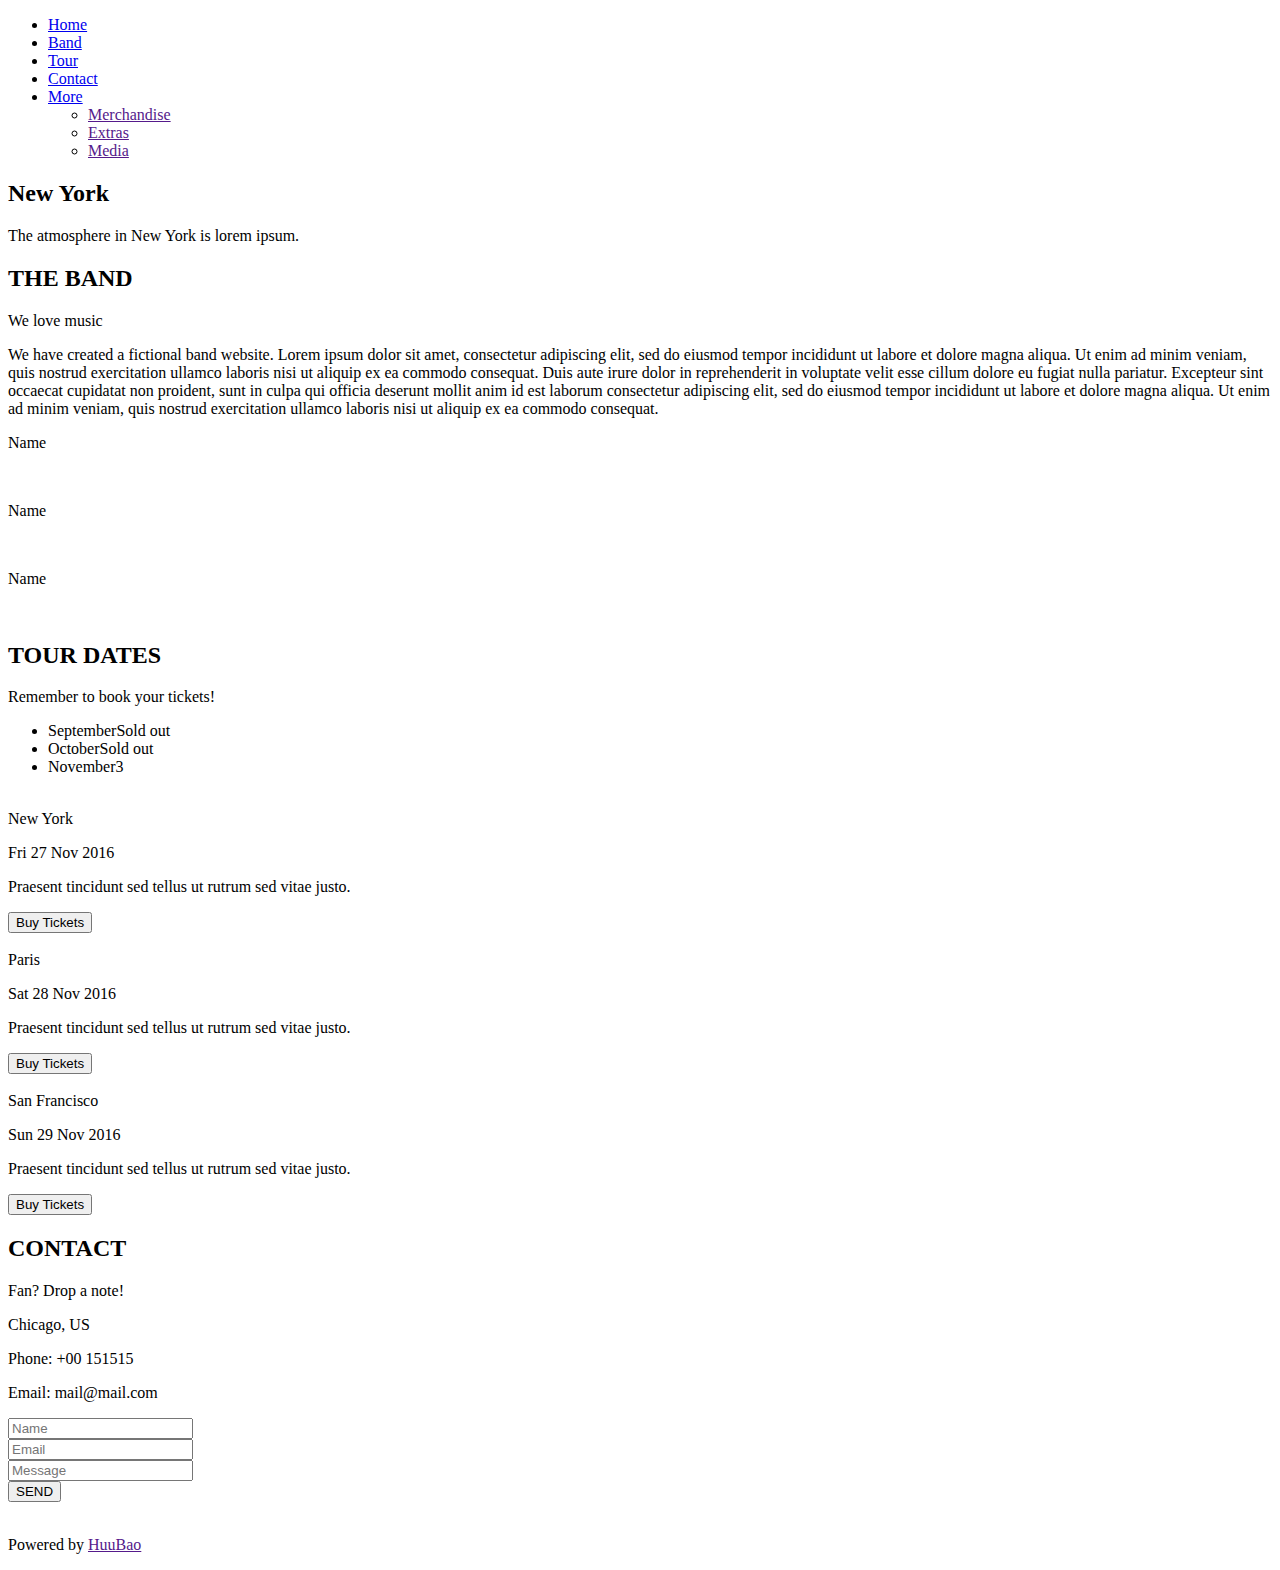
==== index.html @ 5c79d924 "change name" ====
<!DOCTYPE html>
<html lang="en">
<head>
    <meta charset="UTF-8">
    <title>The Band</title>
    <link rel="stylesheet" href="./assets/css/styles.css">
    <link rel="stylesheet" href="./assets/font/themify-icons/themify-icons.css">
</head>
<body>
    <div id="main">
        <div id="header">
            <!-- Begin: Nav -->
            <ul id="nav">
                <li><a href="#">Home</a></li>
                <li><a href="#content">Band</a></li>
                <li><a href="#tour">Tour</a></li>
                <li><a href="#contact">Contact</a></li>
                <li>
                    <a href="#">
                        More 
                        <i class="nav-down-icon ti-angle-down"></i>
                    </a>
                    <ul class="subnav">
                        <li>
                            <a href="">Merchandise</a>
                            <!-- <ul class="subbav2">
                                <li><a href="">LeHuuBao</a></li>
                                <li><a href="">LeHuuBao</a></li>
                                <li><a href="">LeHuuBao</a></li>
                                <li><a href="">LeHuuBao</a></li>
                                <li><a href="">LeHuuBao</a></li>
                            </ul> -->
                        </li>
                        <li>
                            <a href="">Extras</a>
                            <!-- <ul class="subbav2">
                                <li><a href="">LeHuuBao</a></li>
                                <li><a href="">LeHuuBao</a></li>
                                <li><a href="">LeHuuBao</a></li>
                                <li><a href="">LeHuuBao</a></li>
                                <li><a href="">LeHuuBao</a></li>
                            </ul> -->
                        </li>
                        <li>
                            <a href="">Media</a>
                            <!-- <ul class="subbav2">
                                <li><a href="">LeHuuBao</a></li>
                                <li><a href="">LeHuuBao</a></li>
                                <li><a href="">LeHuuBao</a></li>
                                <li><a href="">LeHuuBao</a></li>
                                <li><a href="">LeHuuBao</a></li>
                            </ul> -->
                        </li>
                    </ul>
                </li>    
            </ul>
            <!-- End: Nav -->

            <!-- Begin: Search button -->
            <div class="search-btn">
                <i class="search-icon search ti-search"></i>
            </div>

        </div>
        <div id="slider">
            <div class="section">
                <h2 class="section-title"> New York</h2>
                <p class="section-title2">The atmosphere in New York is lorem ipsum.</p>
            </div>
        </div>
        <!-- Begin Content -->
        <div id="content">
            <!-- Begin: About -->
            <div class="content-cpt">
                <h2 class="big-title">THE BAND</h2>
                <p class="title2">We love music</p>  
                <p class="p-content">
                    We have created a fictional band website. Lorem ipsum dolor sit amet, consectetur adipiscing elit, sed do eiusmod tempor incididunt ut labore et dolore magna aliqua. Ut enim ad minim veniam, quis nostrud exercitation ullamco laboris nisi ut aliquip ex ea commodo consequat. Duis aute irure dolor in reprehenderit in voluptate velit esse cillum dolore eu fugiat nulla pariatur. Excepteur sint occaecat cupidatat non proident, sunt in culpa qui officia deserunt mollit anim id est laborum consectetur adipiscing elit, sed do eiusmod tempor incididunt ut labore et dolore magna aliqua. Ut enim ad minim veniam, quis nostrud exercitation ullamco laboris nisi ut aliquip ex ea commodo consequat.
                </p>
                <div class="member-list">
                    <div class="col col-third text-center">
                        <p class="member-name">Name</p>
                        <img class="member-img" src="https://www.w3schools.com/w3images/bandmember.jpg" alt="">
                    </div>
                    <div class="col col-third text-center">
                        <p class="member-name">Name</p>
                        <img class="member-img" src="https://www.w3schools.com/w3images/bandmember.jpg" alt="">
                    </div>
                    <div class="col col-third text-center">
                        <p class="member-name">Name</p>
                        <img class="member-img" src="https://www.w3schools.com/w3images/bandmember.jpg" alt="">
                    </div>
                    <!-- di kem vs float -->
                    <div class="clear"></div>
                </div>
            </div>
            <!-- End: About -->

            <!-- Begin: Tour -->
            <div id="tour">
                <div class="content-cpt">
                    <h2 class="big-title text-white">TOUR DATES</h2>
                    <p class="title2 text-white">Remember to book your tickets!</p>                 
                    <ul class="ticket-lists">
                        <li>September<span class="sold-out">Sold out</span></li>
                        <li>October<span class="sold-out">Sold out</span></li>
                        <li>November<span class="quantity">3</span></li>
                    </ul>
                    <div class="row place-tour">
                        <div class="col col-third">
                            <img src="./assets/img/newyork.jpg" alt="" class="place-img">
                            <div class="ab-ticket">
                                <div class="place-header">New York</div>
                                <p class="time">Fri 27 Nov 2016</p>
                                <p class="about-place">Praesent tincidunt sed tellus ut rutrum sed vitae justo.</p>
                                <button class="button-buy">Buy Tickets</button>
                            </div>
                        </div>
                        <div class="col col-third">
                            <img src="./assets/img/paris.jpg" alt="" class="place-img">
                            <div class="ab-ticket">
                                <div class="place-header">Paris</div>
                                <p class="time">Sat 28 Nov 2016</p>
                                <p class="about-place">Praesent tincidunt sed tellus ut rutrum sed vitae justo.</p>
                                <button class="button-buy">Buy Tickets</button>
                            </div>
                        </div>
                        <div class="col col-third">
                            <img src="./assets/img/sanfran.jpg" alt="" class="place-img">
                            <div class="ab-ticket">
                                <div class="place-header">San Francisco</div>
                                <p class="time">Sun 29 Nov 2016</p>
                                <p class="about-place">Praesent tincidunt sed tellus ut rutrum sed vitae justo.</p>
                                <button class="button-buy">Buy Tickets</button>
                            </div>
                        </div>
                    </div>
                </div>
                
            </div>
            <!-- End: Tour -->

            <!-- Begin: Contact -->
            <div id="contact">
                <div class="content-cpt">
                    <h2 class="big-title">CONTACT</h2>
                    <p class="title2">Fan? Drop a note!</p>    
                    
                    <div class="row contact-content">
                        <div class="col col-half contact-info">
                            <p><i class="ti-location-pin"></i>Chicago, US</p>
                            <p><i class="ti-mobile"></i>Phone: +00 151515</p>
                            <p><i class="ti-email"></i>Email: mail@mail.com</p>
                        </div>
                        <div class="col col-half contact-form">
                            <form action="">
                                <div class="row ">
                                    <div class="col col-half">
                                        <input type="text" placeholder="Name" required class="form-control">
                                    </div>
                                    <div class="col col-half">
                                        <input type="email" placeholder="Email" required class="form-control">
                                    </div>
                                </div>
                                <div class="row mt-8 ">
                                    <div class="col col-full">
                                        <input type="text" placeholder="Message" required class="form-control">
                                    </div>
                                </div>
                                <input class="mt-16 send-btn" type="submit" value="SEND">
                            </form>
                        </div>
                    </div>
                </div>
                <img src="./assets/img/address.jpg" alt="" class="address-img">
            </div>
            <!-- End: Contact -->
        </div>

        <!-- Begin: Footer -->
        <div id="footer">
            <div class="footer-content text-center">
                <div class="icon-social">
                    <a href="https://www.facebook.com/bb.huubao/" class="">
                    <i class="ti-facebook icon"></i>
                    </a>
                    <a href="" class="">
                    <i class="ti-instagram icon"></i>
                    </a>
                    <a href="https://github.com/lehuubao1810" class="">
                    <i class="ti-github icon"></i>
                    </a>
                    <a href="" class="">
                    <i class="ti-linux icon"></i>
                    </a>
                    <a href="https://stackoverflow.com/users/16330459/biihas" class="">
                    <i class="ti-stack-overflow icon"></i>
                    </a>
                    <a href="" class="">
                    <i class="ti-linkedin icon"></i>
                    </a>
                </div>
                <p class="powerby">
                    Powered by 
                    <a href="" class="admin">HuuBao</a>
                </p>
            </div>
        </div>
        <!-- End: Footer -->
    </div>
</body>
</html>
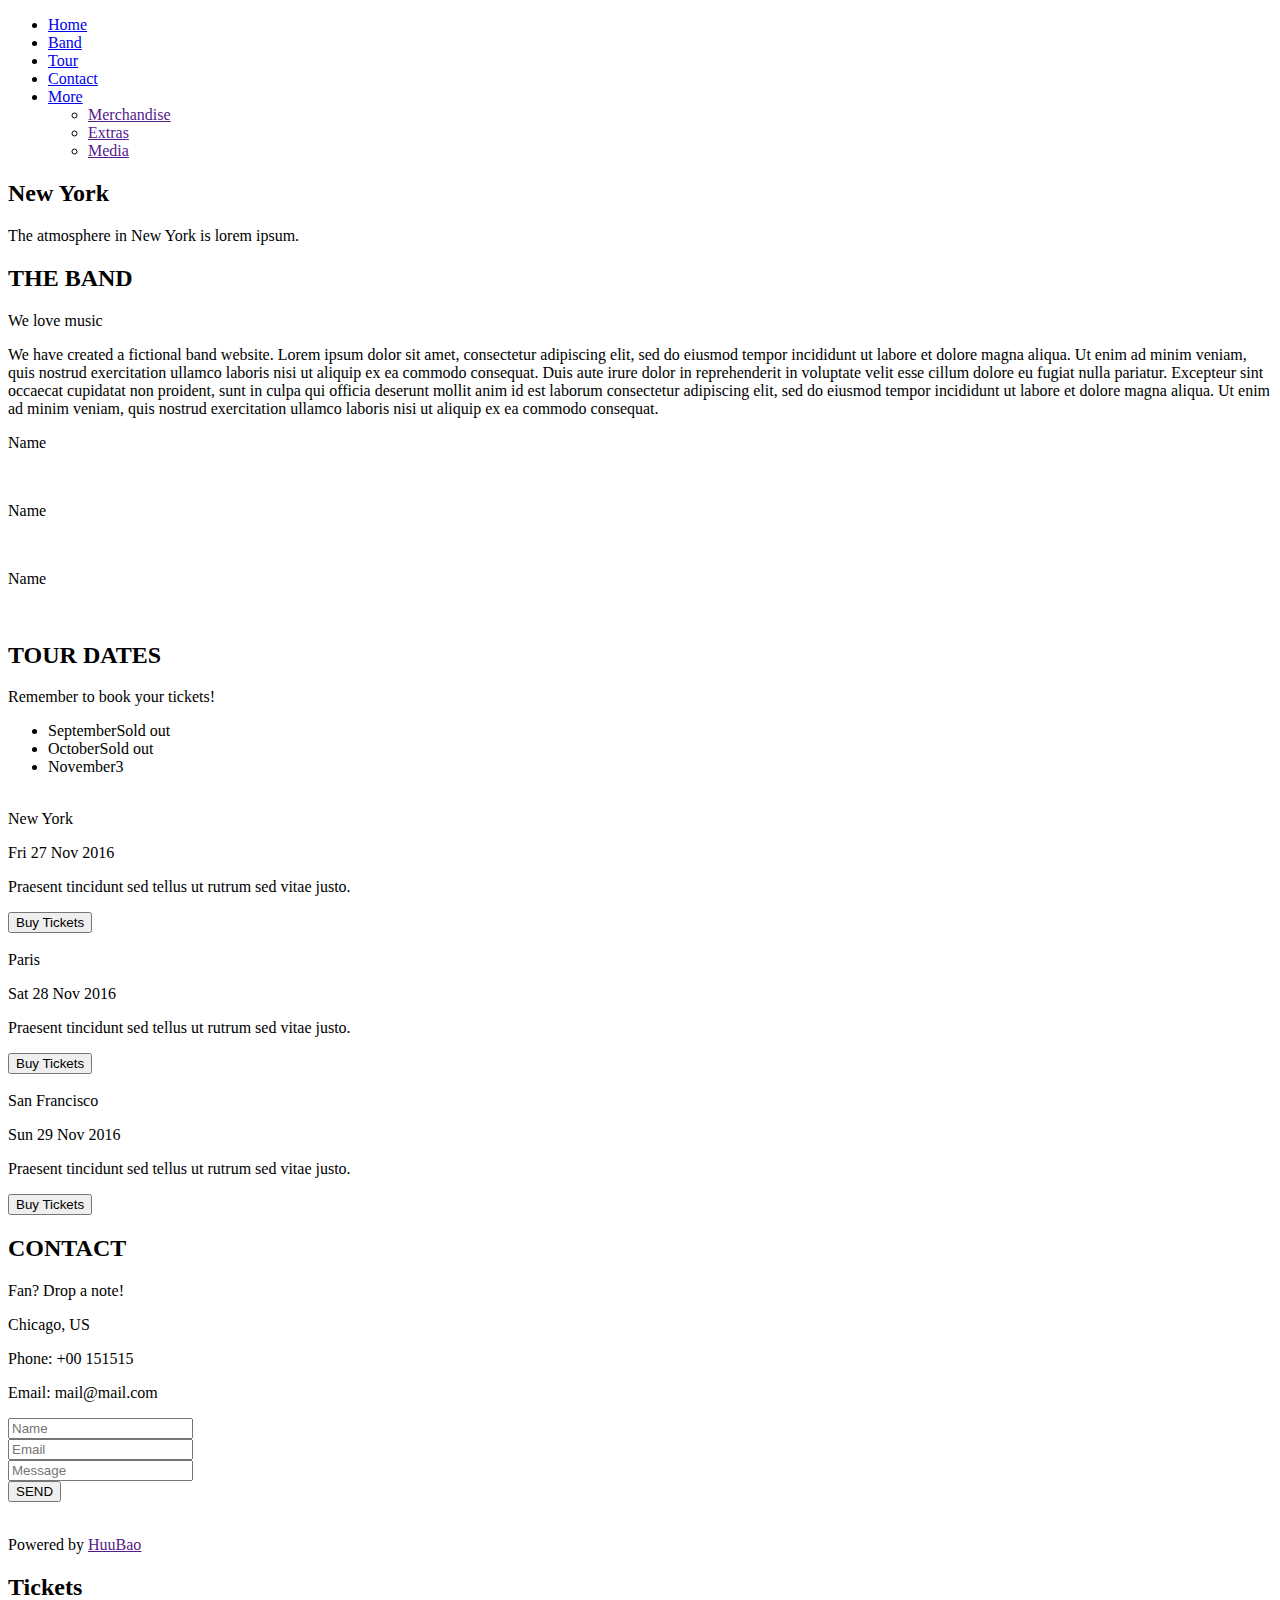
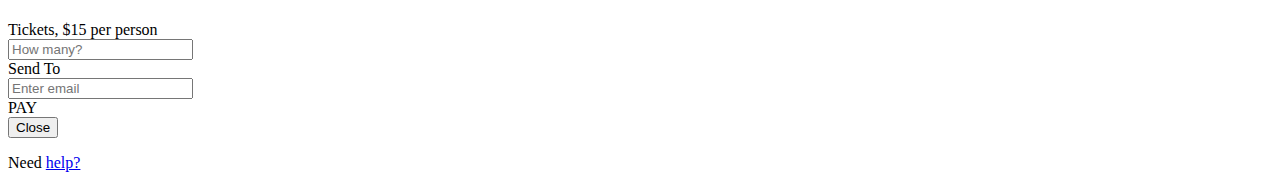
==== commit 91f7b8b0: "add animation" ====
--- a/index.html
+++ b/index.html
@@ -3,6 +3,7 @@
 <head>
     <meta charset="UTF-8">
     <title>The Band</title>
+    <link rel="icon" href="https://github.githubassets.com/favicons/favicon.png" type="image/x-icon" />
     <link rel="stylesheet" href="./assets/css/styles.css">
     <link rel="stylesheet" href="./assets/font/themify-icons/themify-icons.css">
 </head>
@@ -113,16 +114,16 @@
                                 <div class="place-header">New York</div>
                                 <p class="time">Fri 27 Nov 2016</p>
                                 <p class="about-place">Praesent tincidunt sed tellus ut rutrum sed vitae justo.</p>
-                                <button class="button-buy">Buy Tickets</button>
+                                <button class="js-buy-ticket button-buy">Buy Tickets</button>
                             </div>
                         </div>
                         <div class="col col-third">
                             <img src="./assets/img/paris.jpg" alt="" class="place-img">
                             <div class="ab-ticket">
                                 <div class="place-header">Paris</div>
-                                <p class="time">Sat 28 Nov 2016</p>
+                                <p class="time">Sat 28 Nov 2016</p> 
                                 <p class="about-place">Praesent tincidunt sed tellus ut rutrum sed vitae justo.</p>
-                                <button class="button-buy">Buy Tickets</button>
+                                <button class="js-buy-ticket button-buy">Buy Tickets</button>
                             </div>
                         </div>
                         <div class="col col-third">
@@ -131,7 +132,7 @@
                                 <div class="place-header">San Francisco</div>
                                 <p class="time">Sun 29 Nov 2016</p>
                                 <p class="about-place">Praesent tincidunt sed tellus ut rutrum sed vitae justo.</p>
-                                <button class="button-buy">Buy Tickets</button>
+                                <button class="js-buy-ticket button-buy">Buy Tickets</button>
                             </div>
                         </div>
                     </div>
@@ -208,5 +209,71 @@
         </div>
         <!-- End: Footer -->
     </div>
+    <div class="modal js-modal">
+        <div class="container">
+            <div class="content-container js-content-container">
+                <div class="modal-close js-modal-close">
+                    <i class="ti-close"></i>
+                </div>
+                <h2 class="header-modal">
+                    <i class="ti-bag"></i>     Tickets
+                </h2>
+                <div class="content-modal">
+                    <div class="price">
+                        <div class="icon-modal">
+                            <i class="ti-shopping-cart"></i> Tickets, $15 per person               
+                        </div>    
+                        <input type="text" placeholder="How many?">
+                    </div>
+                    <div class="price">
+                        <div class="icon-modal">
+                            <i class="ti-user"></i> Send To
+                        </div>
+                        <input type="email" placeholder="Enter email">
+                    </div>
+                    <div class="pay-btn">
+                        PAY <i class="ti-check"></i>
+                    </div>
+                    <div class="footer-modal">
+                        <button class="close-btn js-close-btn">
+                            Close <i class="ti-close"></i>
+                        </button>
+                        <p class="help-modal">
+                            Need <a href="#" class="help-btn">help?</a>
+                        </p>
+                    </div>
+                </div>
+            </div>
+        </div>
+    </div>
+    <script>
+        const buyBtns = document.querySelectorAll('.js-buy-ticket');
+        const modal = document.querySelector('.js-modal');
+        const modalClose = document.querySelector('.js-modal-close');
+        const closeBtn = document.querySelector('.js-close-btn')
+
+        const modalContent = document.querySelector('.js-content-container');
+        //Open modal
+        function showBuyTicket() {
+            modal.classList.add('open');
+        }
+
+        //Close modal
+        function hideBuyTicket() {
+            modal.classList.remove('open');
+        }
+
+        //Listen for click on buy ticket and close btn
+        for (const buyBtn of buyBtns) {
+            buyBtn.addEventListener('click', showBuyTicket);
+        }
+        modalClose.addEventListener('click', hideBuyTicket);
+        closeBtn.addEventListener('click', hideBuyTicket);
+        modal.addEventListener('click', hideBuyTicket);
+        modalContent.addEventListener('click', function(event) {
+            event.stopPropagation();
+        });
+
+    </script>
 </body>
 </html>
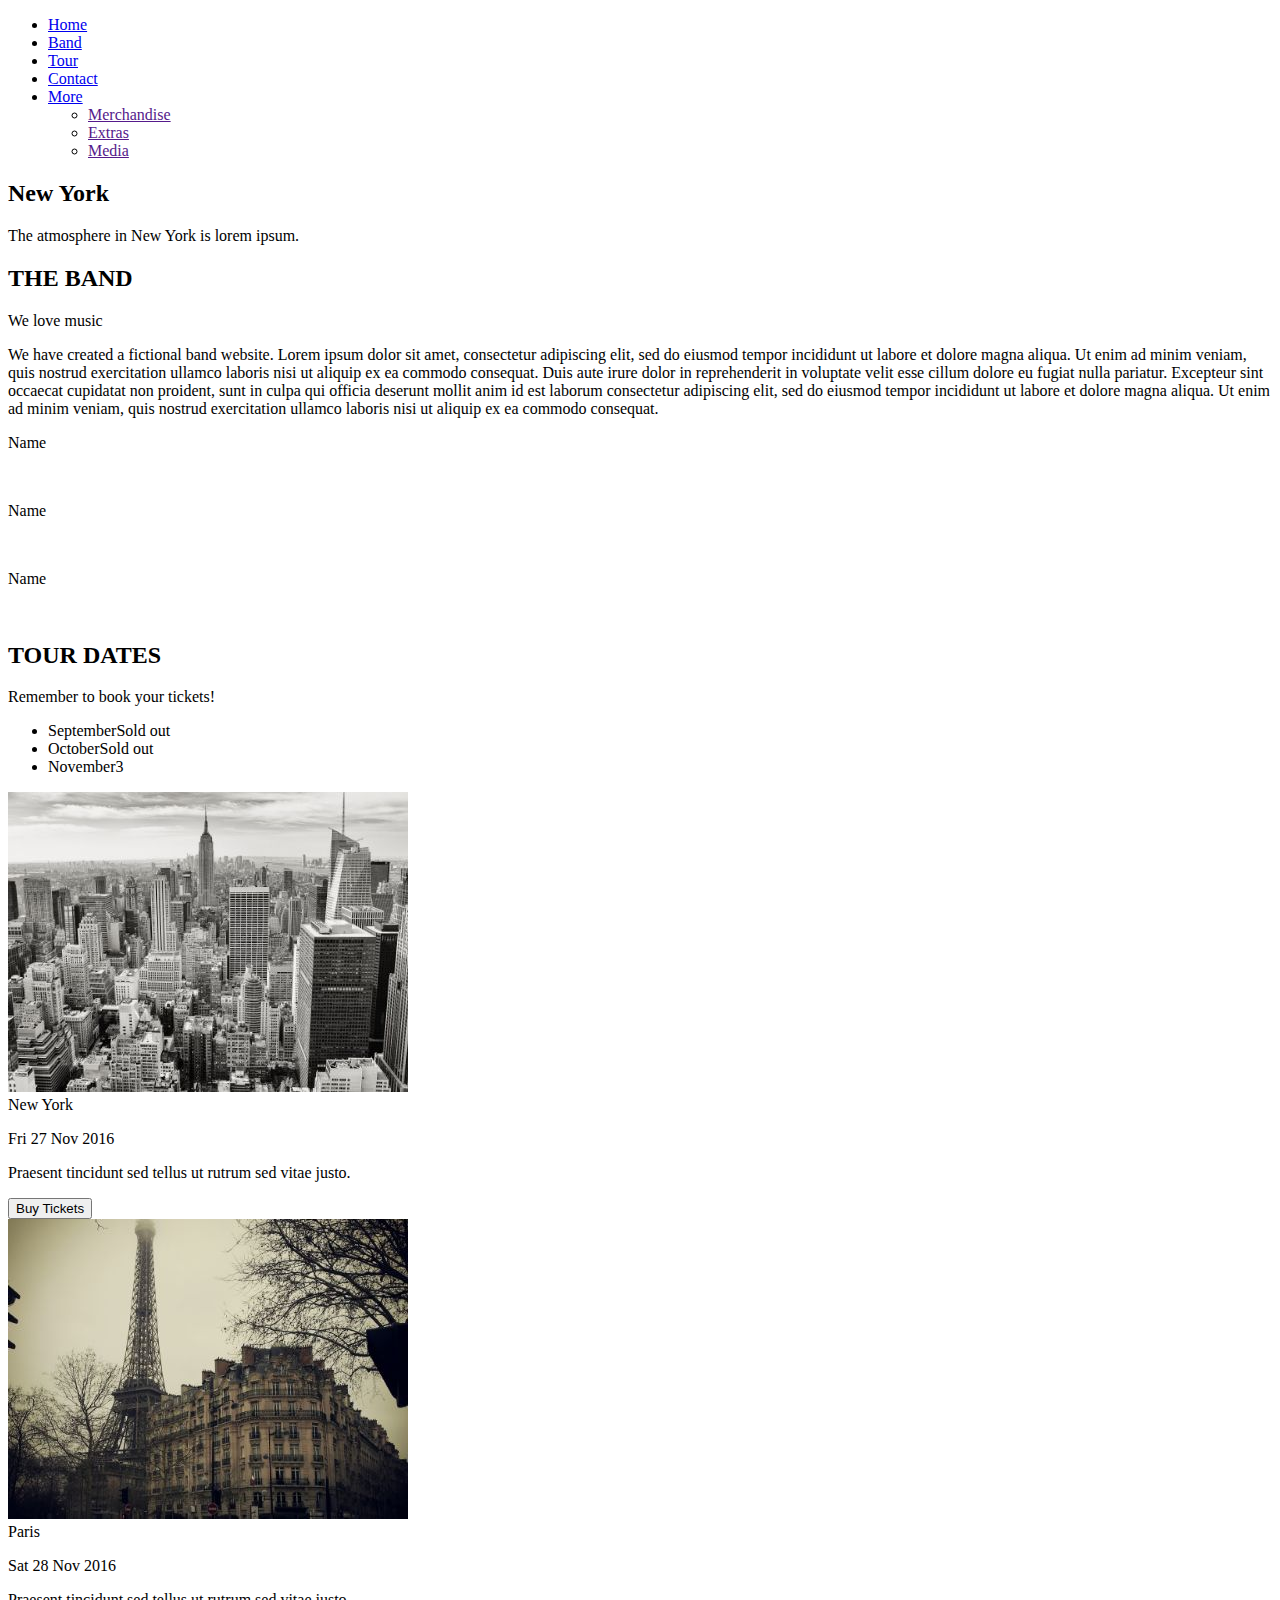
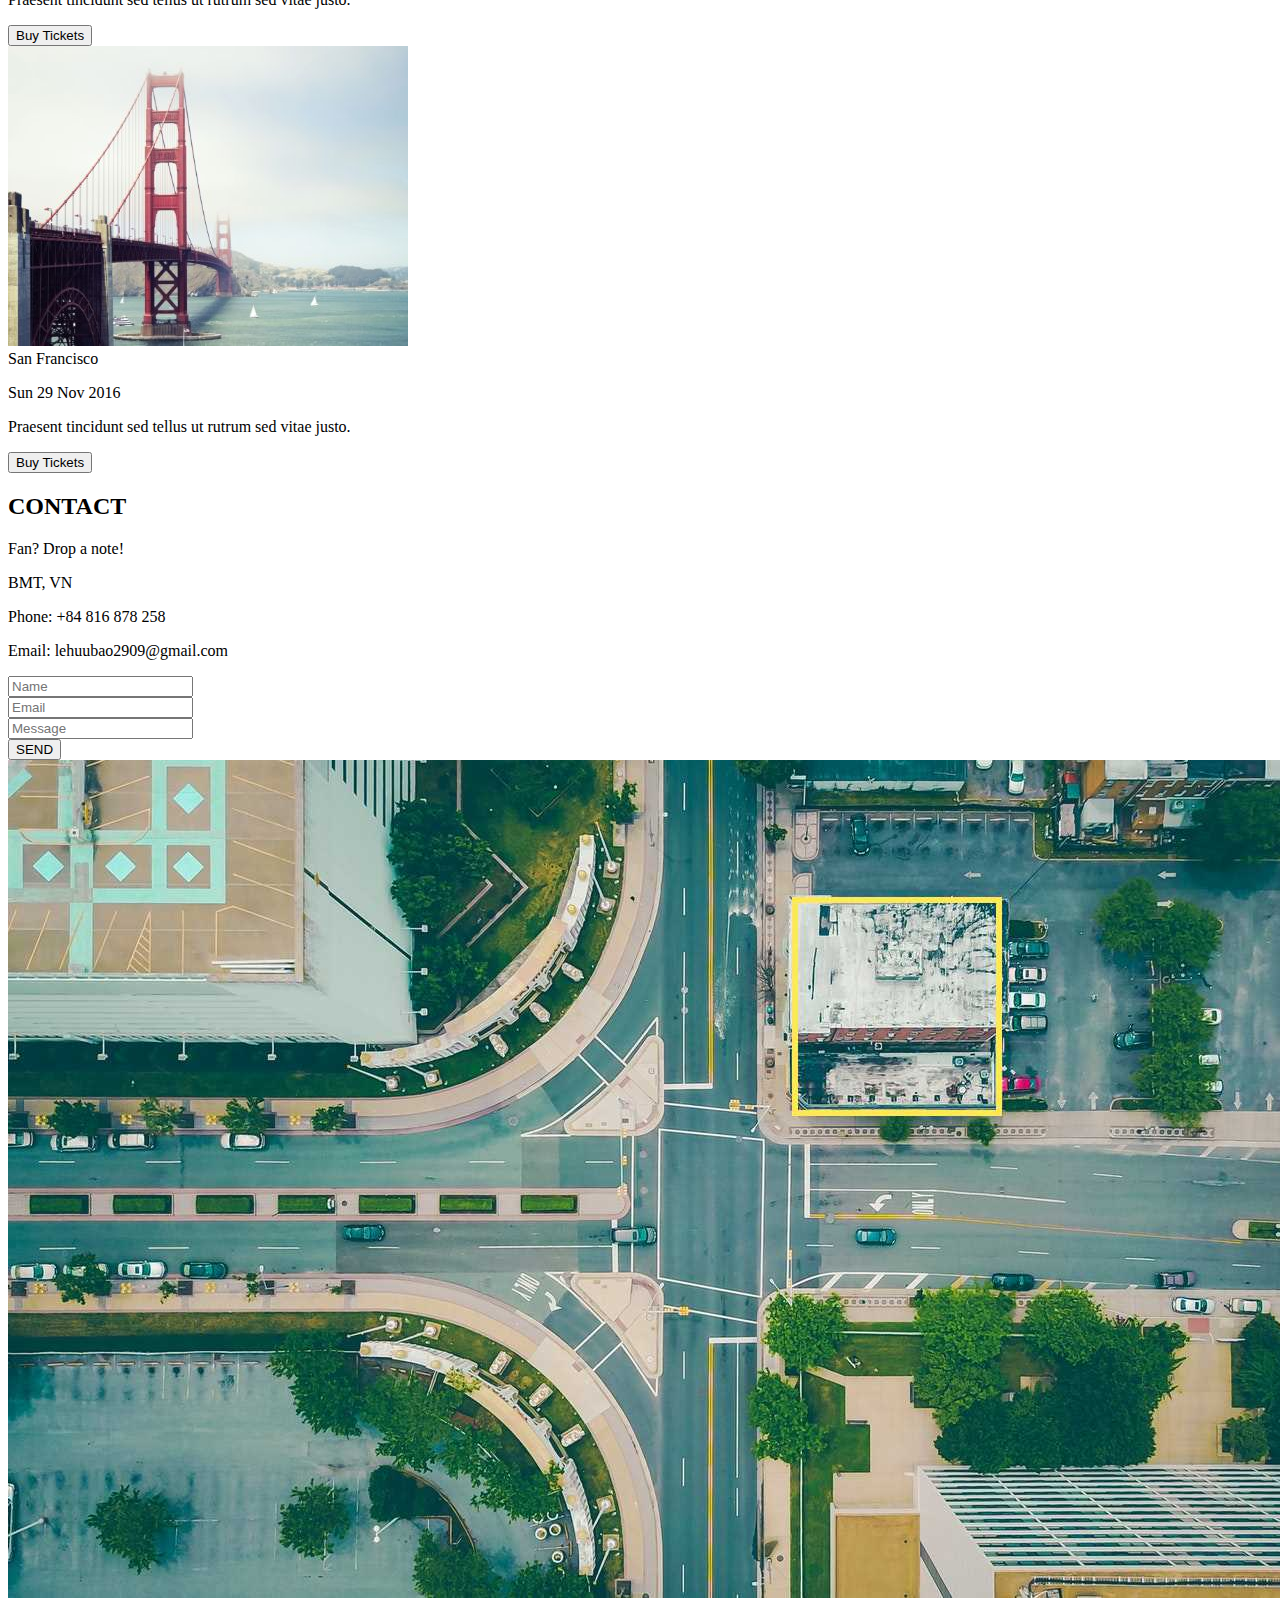
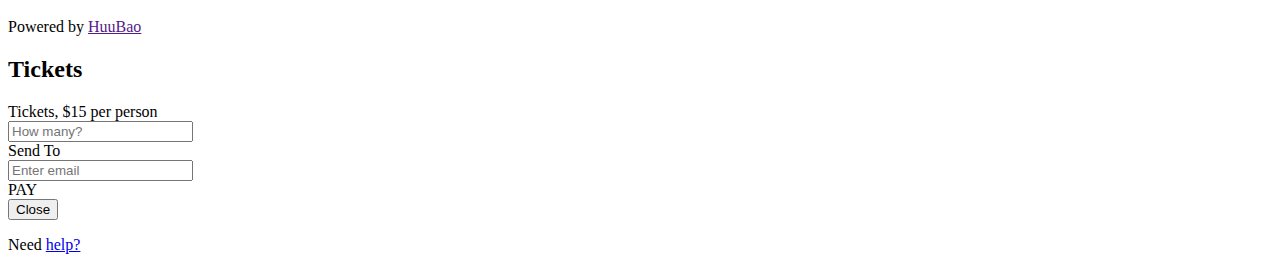
==== commit 19774ca6: "Update index.html" ====
--- a/index.html
+++ b/index.html
@@ -4,7 +4,7 @@
     <meta charset="UTF-8">
     <title>The Band</title>
     <link rel="icon" href="https://github.githubassets.com/favicons/favicon.png" type="image/x-icon" />
-    <link rel="stylesheet" href="./assets/css/styles.css">
+    <link rel="stylesheet" href="./assets/css/styles1.css">
     <link rel="stylesheet" href="./assets/font/themify-icons/themify-icons.css">
 </head>
 <body>
@@ -149,9 +149,9 @@
                     
                     <div class="row contact-content">
                         <div class="col col-half contact-info">
-                            <p><i class="ti-location-pin"></i>Chicago, US</p>
-                            <p><i class="ti-mobile"></i>Phone: +00 151515</p>
-                            <p><i class="ti-email"></i>Email: mail@mail.com</p>
+                            <p><i class="ti-location-pin"></i>BMT, VN</p>
+                            <p><i class="ti-mobile"></i>Phone: +84 816 878 258</p>
+                            <p><i class="ti-email"></i>Email: lehuubao2909@gmail.com</p>
                         </div>
                         <div class="col col-half contact-form">
                             <form action="">
